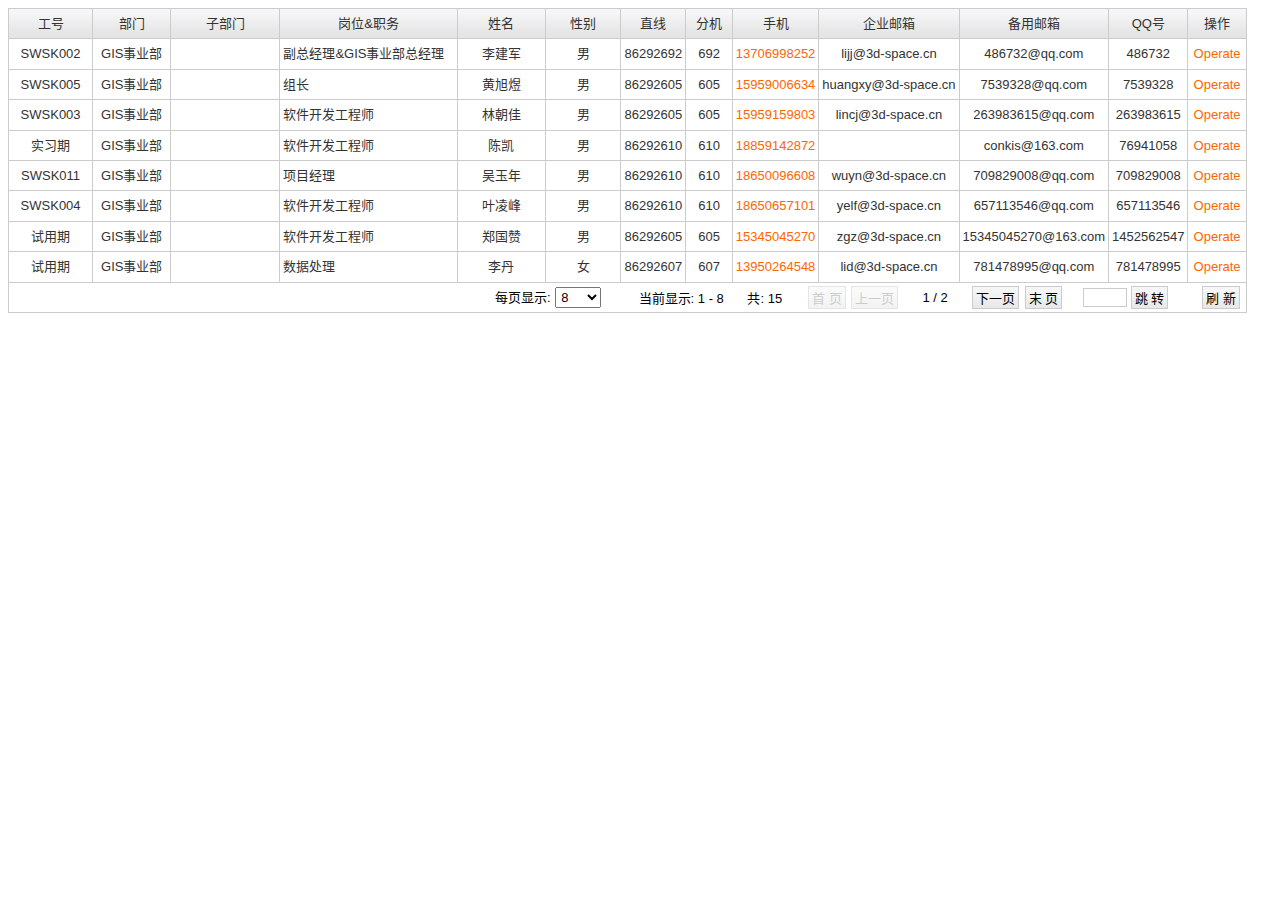
==== edm Maven Webapp/src/main/webapp/index.html @ a9b7b021 "EDM初始版本" ====
<!DOCTYPE html>
<html lang="zh-CN">
  <head>
    <title>index.html</title>
	
    <meta name="keywords" content="keyword1,keyword2,keyword3">
    <meta name="description" content="this is my page">
    <meta http-equiv="Content-Type" content="text/html; charset=utf-8"/>
    
    <!--<link rel="stylesheet" type="text/css" href="./styles.css">-->
 	<link rel="stylesheet" href="lib/jquerybsgrid/1.37/merged/bsgrid.all.min.css"/>
    <script type="text/javascript" src="lib/jquery/1.11.2/jquery-1.4.4.min.js"></script>
    <script type="text/javascript" src="lib/jquerybsgrid/1.37/js/lang/grid.zh-CN.min.js"></script>
    <script type="text/javascript" src="lib/jquerybsgrid/1.37/merged/bsgrid.all.min.js"></script>
    
	<style type="text/css">
	.phoneQrCode{
		display:none;
		width:120px;
		height:120px;
		z-index:999;
		border:2px solid #000;
		position:absolute;
	}
	</style>
  </head>
  
  <body>
    <table id="searchTable">
        <tr>
            <th w_index="no" width="8%;">工号</th>
            <th w_index="dep" width="7%;">部门</th>
            <th w_index="dep_child" w_align="left" width="15%;">子部门</th>
            <th w_index="post" w_align="left" width="15%;">岗位&职务</th>
            <th w_index="name" width="10%;">姓名</th>
            <th w_index="sex" width="10%;">性别</th>
            <th w_index="workPhone" width="5%;">直线</th>
            <th w_index="ext" width="5%;">分机</th>
            <th w_render="phone" width="5%;">手机</th>
            <th w_index="eEmail" width="5%;">企业邮箱</th>
            <th w_index="backupEmail" width="5%;">备用邮箱</th>
            <th w_index="qq" width="5%;">QQ号</th>
            <th w_render="operate" width="10%;">操作</th>
        </tr>
    </table>
	<script type="text/javascript">
		var data = [
				{"no":"SWSK002","dep":"GIS事业部","depChild":"/","post":"副总经理&GIS事业部总经理","name":"李建军","sex":"男","workPhone":"86292692","ext":"692","phone":"13706998252","eEmail":"lijj@3d-space.cn","backupEmail":"486732@qq.com","qq":"486732"},
				{"no":"SWSK005","dep":"GIS事业部","depChild":"平台产品组","post":"组长","name":"黄旭煜","sex":"男","workPhone":"86292605","ext":"605","phone":"15959006634","eEmail":"huangxy@3d-space.cn","backupEmail":"7539328@qq.com","qq":"7539328"},
				{"no":"SWSK003","dep":"GIS事业部","depChild":"平台产品组","post":"软件开发工程师","name":"林朝佳","sex":"男","workPhone":"86292605","ext":"605","phone":"15959159803","eEmail":"lincj@3d-space.cn","backupEmail":"263983615@qq.com","qq":"263983615"},
				{"no":"实习期","dep":"GIS事业部","depChild":"平台产品组","post":"软件开发工程师","name":"陈凯","sex":"男","workPhone":"86292610","ext":"610","phone":"18859142872","eEmail":"","backupEmail":"conkis@163.com","qq":"76941058"},
				{"no":"SWSK011","dep":"GIS事业部","depChild":"应用项目组","post":"项目经理","name":"吴玉年","sex":"男","workPhone":"86292610","ext":"610","phone":"18650096608","eEmail":"wuyn@3d-space.cn","backupEmail":"709829008@qq.com","qq":"709829008"},
				{"no":"SWSK004","dep":"GIS事业部","depChild":"应用项目组","post":"软件开发工程师","name":"叶凌峰","sex":"男","workPhone":"86292610","ext":"610","phone":"18650657101","eEmail":"yelf@3d-space.cn","backupEmail":"657113546@qq.com","qq":"657113546"},
				{"no":"试用期","dep":"GIS事业部","depChild":"应用项目组","post":"软件开发工程师","name":"郑国赞","sex":"男","workPhone":"86292605","ext":"605","phone":"15345045270","eEmail":"zgz@3d-space.cn","backupEmail":"15345045270@163.com","qq":"1452562547"},
				{"no":"试用期","dep":"GIS事业部","depChild":"空间数据组","post":"数据处理","name":"李丹","sex":"女","workPhone":"86292607","ext":"607","phone":"13950264548","eEmail":"lid@3d-space.cn","backupEmail":"781478995@qq.com","qq":"781478995"},
				{"no":"SWSK009","dep":"GIS事业部","depChild":"质量控制组","post":"组长","name":"朱政勇","sex":"男","workPhone":"86292607","ext":"607","phone":"15960105272","eEmail":"zhuzy@3d-space.cn","backupEmail":"358624165@qq.com","qq":"358624165"},
				{"no":"SWSK026","dep":"GIS事业部","depChild":"UI设计组","post":"UI设计师","name":"钟才凤","sex":"女","workPhone":"86292607","ext":"607","phone":"13600883050","eEmail":"zhongcf@3d-space.cn","backupEmail":"zcfdream@163.com","qq":"271775167"},
				{"no":"SWSK006","dep":"系统集成事业部","depChild":"/","post":"系统集成事业部经理","name":"陈明容","sex":"男","workPhone":"86292697","ext":"697","phone":"13705007281","eEmail":"chenmr@3d-space.cn","backupEmail":"cmr8012@163.com","qq":"34244381"},
				{"no":"SWSK019","dep":"系统集成事业部","depChild":"工程设计与服务组","post":"工程师","name":"林青","sex":"男","workPhone":"86292670","ext":"670","phone":"18959125436","eEmail":"linq@3d-space.cn","backupEmail":"1294747798@qq.com","qq":"1294747798"},
				{"no":"SWSK007","dep":"系统集成事业部","depChild":"工程设计与服务组","post":"工程师","name":"庄敦瑞","sex":"男","workPhone":"86292671","ext":"671","phone":"15005970025","eEmail":"zhuangxr@3d-space.cn","backupEmail":"125918821@qq.com","qq":"125918821"},
				{"no":"SWSK008","dep":"行政人事部","depChild":"/","post":"行政人事部经理","name":"王琳琳","sex":"女","workPhone":"83379342","ext":"630","phone":"18259088249","eEmail":"wangll@3d-space.cn","backupEmail":"1041967858@qq.com","qq":"1041967858"},
				{"no":"SWSK024","dep":"行政人事部","depChild":"/","post":"行政专员","name":"赵鑫","sex":"女","workPhone":"86292670","ext":"670","phone":"13960821336","eEmail":"zhaox@3d-space.cn","backupEmail":"50156237@qq.com","qq":"50156237"}
			];
		var curRowIdx = null;
        var gridObj;
        $(function () {
            gridObj = $.fn.bsgrid.init('searchTable', {
                //url: 'data/json.jsp',
                localData:data,
                event: {
	                customRowEvents: {
	                    click: function (record, rowIndex, trObj, options) {
        					var rowObj = gridObj.getRow(rowIndex)[0];
        					
	                        if(curRowIdx == rowIndex && rowObj.style.height == "100px"){
					        	rowObj.style.height = "";
					        	rowObj.style.verticalAlign = "";
				        	}
				        	curRowIdx = rowIndex;
	                    }
	                }
	            },
                // autoLoad: false,
                pageSizeSelect: true,
                pageSize: 8
            });
        });
		function  showImg(rowIndex){
			document.getElementById("wxImg"+ rowIndex).style.backgroundImage = "url(images/code.png)";
			document.getElementById("wxImg"+ rowIndex).style.display='block';
		}
		function hideImg(rowIndex){
			document.getElementById("wxImg"+ rowIndex).style.display='none';
		}
        function phone(record, rowIndex, colIndex, options) {
            return '<a href="#" onMouseOut="hideImg('+ rowIndex +')"  onmouseover="showImg('+ rowIndex +')">'
            + gridObj.getRecordIndexValue(record, 'phone') +'</a><div id="wxImg'+ rowIndex +'" '
            + 'class="phoneQrCode"></div>';
        }
        
        
        
        function operate(record, rowIndex, colIndex, options) {
            return '<a href="#" onclick="alert(\'ID=' + gridObj.getRecordIndexValue(record, 'ID') + '\');">Operate</a>';
        }
    </script>
  </body>
</html>
---- edm Maven Webapp/src/main/webapp/lib/jquerybsgrid/1.37/merged/bsgrid.all.min.css ----
@CHARSET "UTF-8";.bsgrid{font-size:13px;font-family:'微软雅黑',Verdana,sans-serif,'宋体',serif}table.bsgrid{width:98%;margin-right:5px;border-collapse:collapse}.bsgrid th,.bsgrid td{padding:3px;border:solid 1px #ccc;background-color:white;text-align:center;color:#333;line-height:1.8em}.bsgrid td.lineWrap{word-break:break-all}.bsgrid td.lineNoWrap{white-space:nowrap;overflow:hidden;text-overflow:ellipsis}.bsgrid th{font-weight:400;background:url(../images/skins/default/bg.gif) repeat-x #f4f4f4}.bsgrid tr.even_index_row td{background-color:#eef}.bsgrid tr.row_hover td{background-color:#fff1cc!important}.bsgrid tr.selected.selected_color td{background-color:#fff1cc!important}.bsgrid a{color:#f60;text-decoration:none}.bsgrid th .sort.sort-view{background:url(../images/sort-view.gif) no-repeat center;margin-left:3px}.bsgrid th .sort.sort-asc{background:url(../images/sort-asc.gif) no-repeat top;margin-left:3px}.bsgrid th .sort.sort-desc{background:url(../images/sort-desc.gif) no-repeat bottom;margin-left:3px}.bsgrid.lockscreen{position:fixed;z-index:2014;display:none;left:0;top:0;width:100%;height:100%;background:#000;filter:alpha(opacity=10);opacity:.1;-moz-opacity:.1}.bsgrid.loading_div{position:fixed;z-index:2015;display:none;left:0;top:0;width:100%;height:100%}.bsgrid.loading_div table{width:100%;height:100%}.bsgrid.loading_div td{width:100%;height:100%;background-color:transparent!important;text-align:center;vertical-align:middle}.bsgrid.loading_div td div{width:200px;padding-top:8px;padding-bottom:8px;color:#000;border:solid 1px #999;background-color:#fff}.bsgrid.loading{padding-left:5px;line-height:1.5em}.bsgrid.loading span{background:url("../images/loading.gif") no-repeat center}.bsgridPagingOutTab{width:98%;margin-right:5px;border-collapse:collapse;border:solid 1px #ccc;background-color:white;border-top-width:0}
@CHARSET "UTF-8";.bsgridPaging{font-size:13px;font-family:'微软雅黑',Verdana,sans-serif,'宋体',serif;width:770px;border-collapse:collapse}.bsgridPaging.pagingLittleToolbar{width:550px}.bsgridPaging.noPageSizeSelect{width:650px}.bsgridPaging.pagingLittleToolbar.noPageSizeSelect{width:430px}.bsgridPaging td{text-align:center}.bsgridPaging select{font-size:inherit;width:auto;height:auto;padding:1px;margin:1px}.bsgridPaging .pagingBtn{cursor:pointer;border:solid 1px #ccc;background:url(../images/skins/default/bg.gif) repeat-x #f4f4f4;font-size:inherit;font-family:inherit;color:inherit;padding:1px 3px;margin:1px}.bsgridPaging.pagingLittleToolbar .pagingBtn{width:16px;border-width:0;background:transparent no-repeat;padding:0;margin:3px}.bsgridPaging .pagingBtn.disabledCls{color:#999;filter:alpha(opacity=50);opacity:.5;-moz-opacity:.5}.bsgridPaging.pagingLittleToolbar .pagingBtn.firstPage{background-image:url(../images/icons/paging/go-first-view.png)}.bsgridPaging.pagingLittleToolbar .pagingBtn.prevPage{background-image:url(../images/icons/paging/go-previous-view.png)}.bsgridPaging.pagingLittleToolbar .pagingBtn.nextPage{background-image:url(../images/icons/paging/go-next-view.png)}.bsgridPaging.pagingLittleToolbar .pagingBtn.lastPage{background-image:url(../images/icons/paging/go-last-view.png)}.bsgridPaging .gotoPageInputTd{width:44px}.bsgridPaging .gotoPageInput{width:40px;height:auto;font-size:inherit;line-height:1em;color:inherit;border:solid 1px #ccc;padding:1px;margin:1px}.bsgridPaging .gotoPageButtonTd{text-align:left}.bsgridPaging .refreshPageTd{text-align:right;padding-right:4px}.bsgridPaging.pagingLittleToolbar .pagingBtn.gotoPage{background-image:url(../images/icons/paging/go-jump-2.png)}.bsgridPaging.pagingLittleToolbar .pagingBtn.refreshPage{background-image:url(../images/icons/paging/view-refresh-3.png)}
@CHARSET "UTF-8";.bsgrid th .bsgrid_editgrid_check,.bsgrid td .bsgrid_editgrid_check{text-align:inherit}.bsgrid th .bsgrid_editgrid_checkbox,.bsgrid td .bsgrid_editgrid_checkbox{text-align:inherit}.bsgrid td .bsgrid_editgrid_edit{width:95%;text-align:inherit}.bsgrid td .bsgrid_editgrid_change{border-color:hotpink}.bsgrid td .bsgrid_editgrid_hidden{display:none}
@CHARSET "UTF-8";.bsgrid_icon{cursor:pointer;font-family:'微软雅黑',Verdana,sans-serif,'宋体',serif;font-size:12px;line-height:1.5em;color:#b22222;background:no-repeat 3px center}a.bsgrid_icon{padding-left:20px;text-decoration:underline}input.bsgrid_icon,button.bsgrid_icon{padding-left:20px;padding-right:4px;background-color:#d5e2f2;border:solid 1px #99bbe8;width:auto;overflow:visible}.icon_view{background-image:url(../images/icons/view-list-details-5.png)}.icon_add{background-image:url(../images/icons/list-add-6.png)}.icon_edit{background-image:url(../images/icons/page-edit.png)}.icon_save{background-image:url(../images/icons/document-save-6.png)}.icon_delete{background-image:url(../images/icons/edit-delete-6.png)}.icon_delete2{background-image:url(../images/icons/edit-delete-7.png)}.icon_close{background-image:url(../images/icons/window-close-4.png)}.icon_close2{background-image:url(../images/icons/window-close.png)}.icon_find{background-image:url(../images/icons/edit-find-8.png)}.icon_search{background-image:url(../images/icons/system-search-6.png)}.icon_refresh{background-image:url(../images/icons/arrow-refresh.png)}.icon_sort-view{background-image:url(../images/icons/sort-view.gif)}.icon_sort-asc{background-image:url(../images/icons/view-sort-descending-2.png)}.icon_sort-desc{background-image:url(../images/icons/view-sort-ascending-2.png)}.icon_copy{background-image:url(../images/icons/edit-copy-7.png)}.icon_cut{background-image:url(../images/icons/edit-cut-7.png)}.icon_paste{background-image:url(../images/icons/edit-paste-7.png)}.icon_download{background-image:url(../images/icons/download.png)}.icon_print{background-image:url(../images/icons/document-print-2.png)}.icon_mail{background-image:url(../images/icons/mail-generic.png)}.icon_accept{background-image:url(../images/icons/dialog-accept-2.png)}.icon_flag{background-image:url(../images/icons/flag.png)}.icon_about{background-image:url(../images/icons/help-about-3.png)}.icon_help{background-image:url(../images/icons/help.png)}.icon_documentation{background-image:url(../images/icons/documentation.png)}.icon_config{background-image:url(../images/icons/configure-2.png)}.icon_config2{background-image:url(../images/icons/system-config-boot.png)}.icon_text{background-image:url(../images/icons/mimetypes/silk_style/page-white_text.png)}.icon_pdf{background-image:url(../images/icons/mimetypes/silk_style/page-white_acrobat.png)}.icon_excel{background-image:url(../images/icons/mimetypes/silk_style/page-white_excel.png)}.icon_word{background-image:url(../images/icons/mimetypes/silk_style/page-white_word.png)}
@CHARSET "UTF-8";.bsgrid_form{width:100%;font-size:13px;background-color:white}.bsgrid_form .formLabel{width:20%;color:#000;text-align:right;white-space:nowrap;overflow:hidden;text-overflow:ellipsis}.bsgrid_form .formInput{width:80%;color:#333;text-align:left;overflow:auto}.bsgrid_form .formInput input,.bsgrid_form .formInput select,.bsgrid_form .formInput textarea,.bsgrid_form .formInput div.assist{width:64%;background-color:white}.bsgrid_form .formInput input{height:1.8em;line-height:1.8em;vertical-align:middle;padding-left:1px}.bsgrid_form .formInput textarea,.bsgrid_form .formInput div.assist{height:8em}.bsgrid_form .formInput div.assist{overflow:auto;word-wrap:break-word;word-break:break-all}.bsgrid_form .formInput .radio{width:20px}.bsgrid_form .formInput .checkbox{width:20px;text-align:left}.bsgrid_form .formInput .inputTip{margin-left:3px;color:#f18300;font-size:12px}.bsgrid_form .require{color:#f00;font-weight:bold;line-height:1.5em}
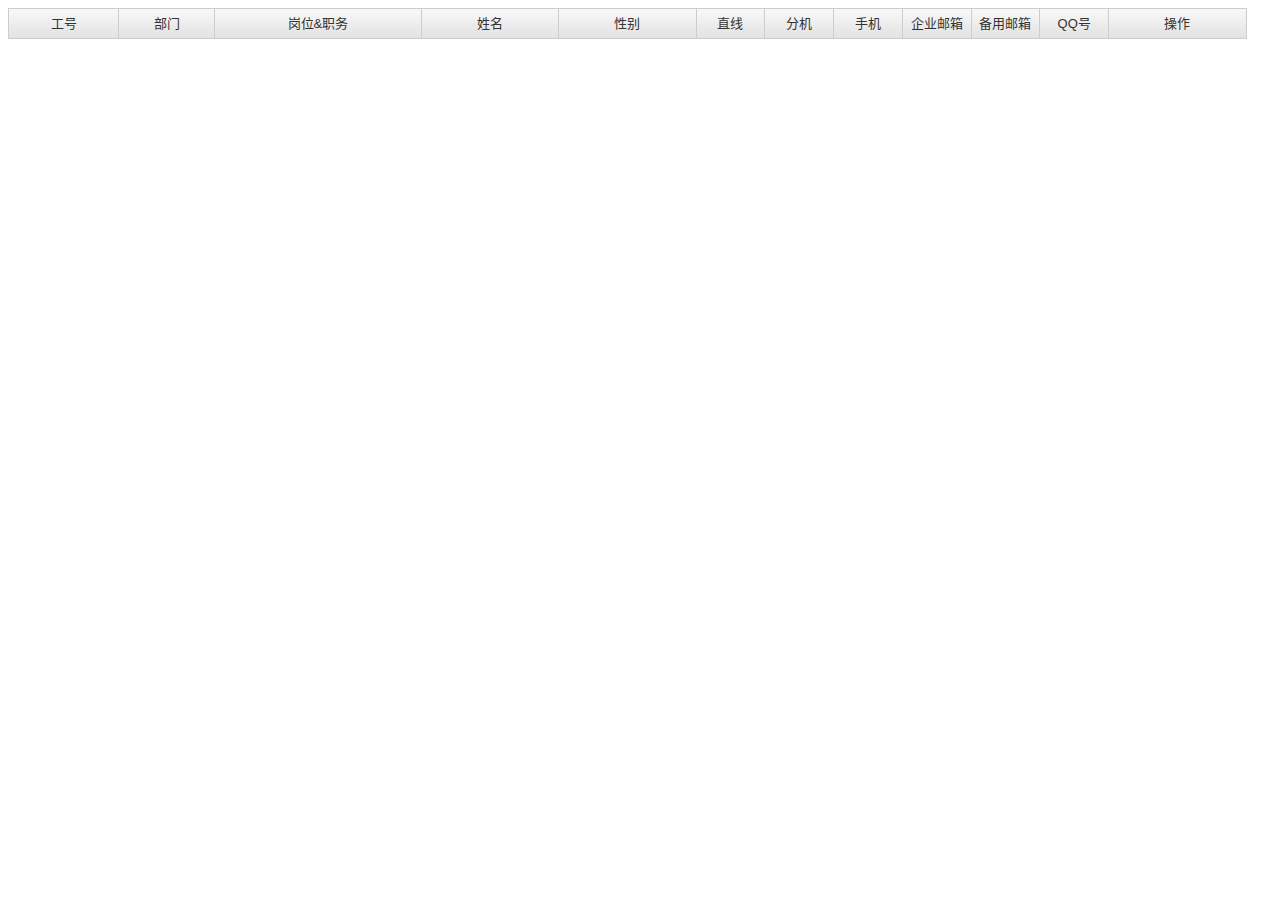
==== commit c9a04fef: "1、通讯录Excel导入 2、二维码动态生成" ====
--- a/edm Maven Webapp/src/main/webapp/index.html
+++ b/edm Maven Webapp/src/main/webapp/index.html
@@ -30,7 +30,7 @@
         <tr>
             <th w_index="no" width="8%;">工号</th>
             <th w_index="dep" width="7%;">部门</th>
-            <th w_index="dep_child" w_align="left" width="15%;">子部门</th>
+            <!-- <th w_index="dep_child" w_align="left" width="15%;">子部门</th> -->
             <th w_index="post" w_align="left" width="15%;">岗位&职务</th>
             <th w_index="name" width="10%;">姓名</th>
             <th w_index="sex" width="10%;">性别</th>
@@ -65,8 +65,8 @@
         var gridObj;
         $(function () {
             gridObj = $.fn.bsgrid.init('searchTable', {
-                //url: 'data/json.jsp',
-                localData:data,
+                url: 'contacts',
+                //localData:data,
                 event: {
 	                customRowEvents: {
 	                    click: function (record, rowIndex, trObj, options) {
@@ -85,17 +85,25 @@
                 pageSize: 8
             });
         });
-		function  showImg(rowIndex){
-			document.getElementById("wxImg"+ rowIndex).style.backgroundImage = "url(images/code.png)";
-			document.getElementById("wxImg"+ rowIndex).style.display='block';
+		function  showImg(rowIndex, phone){
+            var rowObj = gridObj.getRow(rowIndex)[0];
+			//document.getElementById("wxImg"+ rowIndex).style.backgroundImage = "url(images/code.png)";
+			if(document.getElementById("wxImg"+ rowIndex).src == ""){
+                document.getElementById("wxImg"+ rowIndex).src = "qrCode?phone="+ phone;
+			}
+			document.getElementById("wxImgDiv"+ rowIndex).style.display='block';
 		}
 		function hideImg(rowIndex){
-			document.getElementById("wxImg"+ rowIndex).style.display='none';
+			document.getElementById("wxImgDiv"+ rowIndex).style.display='none';
 		}
         function phone(record, rowIndex, colIndex, options) {
-            return '<a href="#" onMouseOut="hideImg('+ rowIndex +')"  onmouseover="showImg('+ rowIndex +')">'
-            + gridObj.getRecordIndexValue(record, 'phone') +'</a><div id="wxImg'+ rowIndex +'" '
-            + 'class="phoneQrCode"></div>';
+            //return '<a href="#" onMouseOut="hideImg('+ rowIndex +')"  onmouseover="showImg('+ rowIndex +')">'
+            //+ gridObj.getRecordIndexValue(record, 'phone') +'</a><div id="wxImg'+ rowIndex +'" '
+           // + 'class="phoneQrCode"></div>';
+            var phone = gridObj.getRecordIndexValue(record, 'phone');
+            return '<a href="#" onMouseOut="hideImg('+ rowIndex +')"  onmouseover="showImg('+ rowIndex +','+ phone +')">'
+            + phone +'</a><div id="wxImgDiv'+ rowIndex +'" '
+            + 'class="phoneQrCode"><img id="wxImg'+ rowIndex +'" style="width:100%; height:100%;"/></div>';
         }
         
         
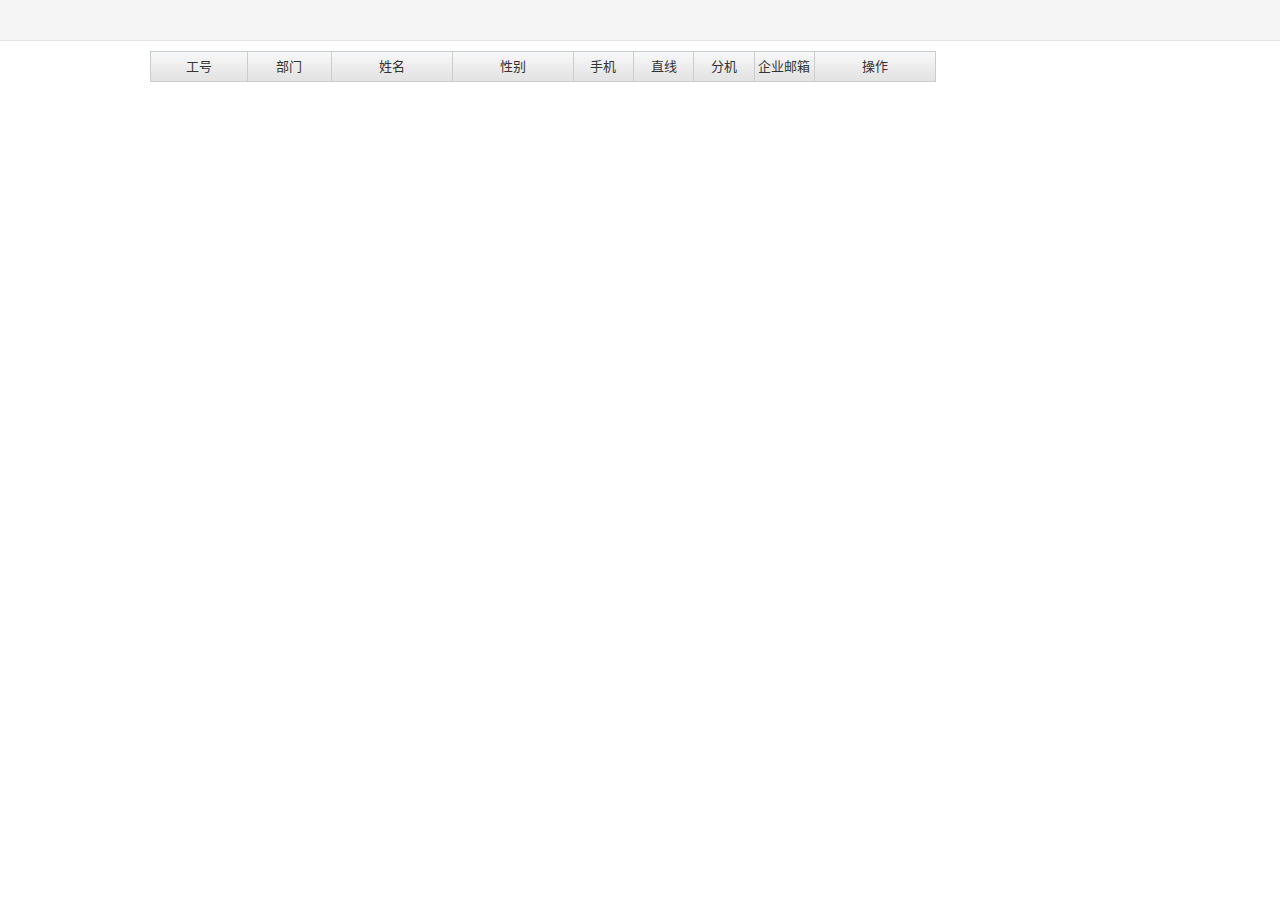
==== commit 2db341f3: "datatables数据表格测试" ====
--- a/edm Maven Webapp/src/main/webapp/index.html
+++ b/edm Maven Webapp/src/main/webapp/index.html
@@ -7,6 +7,7 @@
     <meta name="description" content="this is my page">
     <meta http-equiv="Content-Type" content="text/html; charset=utf-8"/>
     
+    <link rel="stylesheet" href="css/main.css"/>
     <!--<link rel="stylesheet" type="text/css" href="./styles.css">-->
  	<link rel="stylesheet" href="lib/jquerybsgrid/1.37/merged/bsgrid.all.min.css"/>
     <script type="text/javascript" src="lib/jquery/1.11.2/jquery-1.4.4.min.js"></script>
@@ -14,6 +15,33 @@
     <script type="text/javascript" src="lib/jquerybsgrid/1.37/merged/bsgrid.all.min.js"></script>
     
 	<style type="text/css">
+	.head{
+	    background-color: #f5f5f5;
+	    border-bottom: 1px solid #e5e5e5;
+	    margin-bottom: 10px;
+	}
+	.conter{
+        width: 980px;
+        margin-right: auto;
+        margin-left: auto;
+	}
+	.centent{
+	   width:100%;
+        float: left;
+	}
+	.left{
+		padding-right: 10px;
+	    padding-left: 10px;
+	    width: 25%;
+	    height: 100%; 
+	    float: left; 
+	    background-color: #f9f9f9;
+    }
+    .right{
+        width:75%;
+		height: 100%;
+		float: left;
+    }
 	.phoneQrCode{
 		display:none;
 		width:120px;
@@ -23,50 +51,48 @@
 		position:absolute;
 	}
 	</style>
+	<script type="text/javascript">
+	    $(function(){
+	       $("#div_main").height($(window).height() - $("#div_head").height() - 12);
+	       //$("#div_right").width($("#div_main").width() - $("#div_left").width());
+	    });
+	</script>
   </head>
   
   <body>
-    <table id="searchTable">
-        <tr>
-            <th w_index="no" width="8%;">工号</th>
-            <th w_index="dep" width="7%;">部门</th>
-            <!-- <th w_index="dep_child" w_align="left" width="15%;">子部门</th> -->
-            <th w_index="post" w_align="left" width="15%;">岗位&职务</th>
-            <th w_index="name" width="10%;">姓名</th>
-            <th w_index="sex" width="10%;">性别</th>
-            <th w_index="workPhone" width="5%;">直线</th>
-            <th w_index="ext" width="5%;">分机</th>
-            <th w_render="phone" width="5%;">手机</th>
-            <th w_index="eEmail" width="5%;">企业邮箱</th>
-            <th w_index="backupEmail" width="5%;">备用邮箱</th>
-            <th w_index="qq" width="5%;">QQ号</th>
-            <th w_render="operate" width="10%;">操作</th>
-        </tr>
-    </table>
+	  <div id="div_main" style="width: 100%;">
+	    <div id="div_head" class="head" style="width: 100%; height: 40px;"></div>
+        <div class="conter">
+		    <div id="div_centent" class="centent">
+		       <div id="div_left" class="left"></div>
+		        <div id="div_right" class="right">
+		            <table id="searchTable">
+		                <tr>
+		                    <th w_index="no" width="8%;">工号</th>
+		                    <th w_index="dep" width="7%;">部门</th>
+		                    <!-- <th w_index="dep_child" w_align="left" width="15%;">子部门</th> -->
+		                    <!-- <th w_index="post" w_align="left" width="15%;">岗位&职务</th> -->
+		                    <th w_index="name" width="10%;">姓名</th>
+		                    <th w_index="sex" width="10%;">性别</th>
+		                    <th w_render="phone" width="5%;">手机</th>
+		                    <th w_index="workPhone" width="5%;">直线</th>
+		                    <th w_index="ext" width="5%;">分机</th>
+		                    <th w_index="eEmail" width="5%;">企业邮箱</th>
+		                    <!-- <th w_index="backupEmail" width="5%;">备用邮箱</th>
+		                    <th w_index="qq" width="5%;">QQ号</th> -->
+		                    <th w_render="operate" width="10%;">操作</th>
+		                </tr>
+		            </table>
+		        </div>
+		    </div>
+        </div>
+	  </div>
 	<script type="text/javascript">
-		var data = [
-				{"no":"SWSK002","dep":"GIS事业部","depChild":"/","post":"副总经理&GIS事业部总经理","name":"李建军","sex":"男","workPhone":"86292692","ext":"692","phone":"13706998252","eEmail":"lijj@3d-space.cn","backupEmail":"486732@qq.com","qq":"486732"},
-				{"no":"SWSK005","dep":"GIS事业部","depChild":"平台产品组","post":"组长","name":"黄旭煜","sex":"男","workPhone":"86292605","ext":"605","phone":"15959006634","eEmail":"huangxy@3d-space.cn","backupEmail":"7539328@qq.com","qq":"7539328"},
-				{"no":"SWSK003","dep":"GIS事业部","depChild":"平台产品组","post":"软件开发工程师","name":"林朝佳","sex":"男","workPhone":"86292605","ext":"605","phone":"15959159803","eEmail":"lincj@3d-space.cn","backupEmail":"263983615@qq.com","qq":"263983615"},
-				{"no":"实习期","dep":"GIS事业部","depChild":"平台产品组","post":"软件开发工程师","name":"陈凯","sex":"男","workPhone":"86292610","ext":"610","phone":"18859142872","eEmail":"","backupEmail":"conkis@163.com","qq":"76941058"},
-				{"no":"SWSK011","dep":"GIS事业部","depChild":"应用项目组","post":"项目经理","name":"吴玉年","sex":"男","workPhone":"86292610","ext":"610","phone":"18650096608","eEmail":"wuyn@3d-space.cn","backupEmail":"709829008@qq.com","qq":"709829008"},
-				{"no":"SWSK004","dep":"GIS事业部","depChild":"应用项目组","post":"软件开发工程师","name":"叶凌峰","sex":"男","workPhone":"86292610","ext":"610","phone":"18650657101","eEmail":"yelf@3d-space.cn","backupEmail":"657113546@qq.com","qq":"657113546"},
-				{"no":"试用期","dep":"GIS事业部","depChild":"应用项目组","post":"软件开发工程师","name":"郑国赞","sex":"男","workPhone":"86292605","ext":"605","phone":"15345045270","eEmail":"zgz@3d-space.cn","backupEmail":"15345045270@163.com","qq":"1452562547"},
-				{"no":"试用期","dep":"GIS事业部","depChild":"空间数据组","post":"数据处理","name":"李丹","sex":"女","workPhone":"86292607","ext":"607","phone":"13950264548","eEmail":"lid@3d-space.cn","backupEmail":"781478995@qq.com","qq":"781478995"},
-				{"no":"SWSK009","dep":"GIS事业部","depChild":"质量控制组","post":"组长","name":"朱政勇","sex":"男","workPhone":"86292607","ext":"607","phone":"15960105272","eEmail":"zhuzy@3d-space.cn","backupEmail":"358624165@qq.com","qq":"358624165"},
-				{"no":"SWSK026","dep":"GIS事业部","depChild":"UI设计组","post":"UI设计师","name":"钟才凤","sex":"女","workPhone":"86292607","ext":"607","phone":"13600883050","eEmail":"zhongcf@3d-space.cn","backupEmail":"zcfdream@163.com","qq":"271775167"},
-				{"no":"SWSK006","dep":"系统集成事业部","depChild":"/","post":"系统集成事业部经理","name":"陈明容","sex":"男","workPhone":"86292697","ext":"697","phone":"13705007281","eEmail":"chenmr@3d-space.cn","backupEmail":"cmr8012@163.com","qq":"34244381"},
-				{"no":"SWSK019","dep":"系统集成事业部","depChild":"工程设计与服务组","post":"工程师","name":"林青","sex":"男","workPhone":"86292670","ext":"670","phone":"18959125436","eEmail":"linq@3d-space.cn","backupEmail":"1294747798@qq.com","qq":"1294747798"},
-				{"no":"SWSK007","dep":"系统集成事业部","depChild":"工程设计与服务组","post":"工程师","name":"庄敦瑞","sex":"男","workPhone":"86292671","ext":"671","phone":"15005970025","eEmail":"zhuangxr@3d-space.cn","backupEmail":"125918821@qq.com","qq":"125918821"},
-				{"no":"SWSK008","dep":"行政人事部","depChild":"/","post":"行政人事部经理","name":"王琳琳","sex":"女","workPhone":"83379342","ext":"630","phone":"18259088249","eEmail":"wangll@3d-space.cn","backupEmail":"1041967858@qq.com","qq":"1041967858"},
-				{"no":"SWSK024","dep":"行政人事部","depChild":"/","post":"行政专员","name":"赵鑫","sex":"女","workPhone":"86292670","ext":"670","phone":"13960821336","eEmail":"zhaox@3d-space.cn","backupEmail":"50156237@qq.com","qq":"50156237"}
-			];
 		var curRowIdx = null;
         var gridObj;
         $(function () {
             gridObj = $.fn.bsgrid.init('searchTable', {
                 url: 'contacts',
-                //localData:data,
                 event: {
 	                customRowEvents: {
 	                    click: function (record, rowIndex, trObj, options) {
@@ -109,7 +135,7 @@
         
         
         function operate(record, rowIndex, colIndex, options) {
-            return '<a href="#" onclick="alert(\'ID=' + gridObj.getRecordIndexValue(record, 'ID') + '\');">Operate</a>';
+            return '<a href="#" onclick="alert(\'ID=' + gridObj.getRecordIndexValue(record, 'ID') + '\');">更多</a>';
         }
     </script>
   </body>
--- a/edm Maven Webapp/src/main/webapp/css/main.css
+++ b/edm Maven Webapp/src/main/webapp/css/main.css
@@ -0,0 +1,24 @@
+body, div, dl, dt, dd, ul, ol, li, h1, h2, h3, h4, h5, h6, pre, code, form, fieldset, legend, input, button, textarea, p, blockquote, th, td {
+    margin: 0;
+    padding: 0;
+}
+
+
+/* ���� IE7 begin */
+input.text{
+    height:18px;
+    font-size:12px;
+    line-height:16px;
+    border:1px solid #ccc;
+}
+/* ���� IE7 end */
+
+input[type="text"]{
+    height:18px;
+    font-size:12px;
+    line-height:16px;
+    border:1px solid #ccc;
+}
+textarea{
+    border:1px solid #ccc;
+}